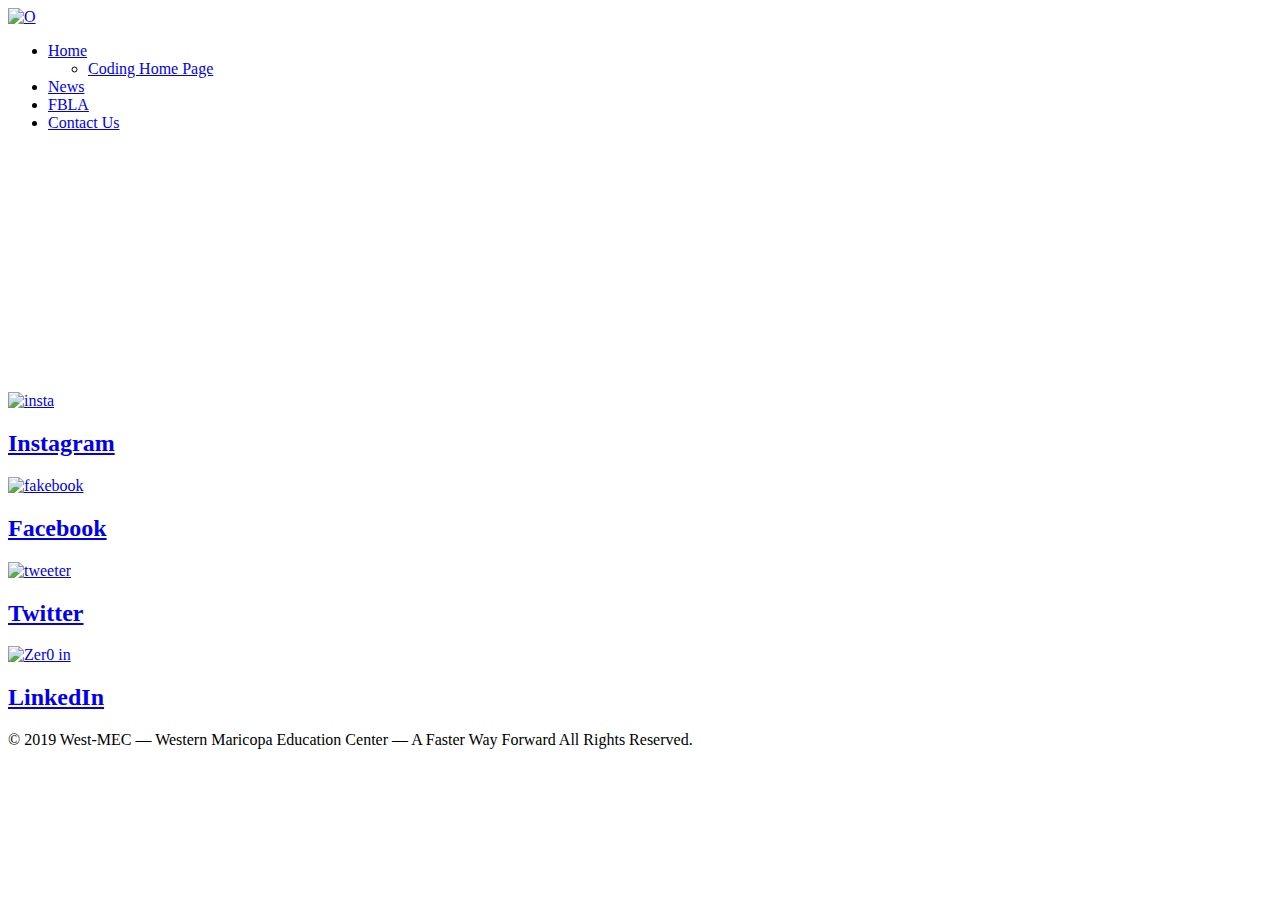
==== contact.html @ fb8d119d "Add files via upload" ====
<!DOCTYPE html>
    <html>
        <head>
            <!-- Author: connor Knight -->
            <meta charset="UTF-8">
            <link rel="stylesheet" type="text/css" href="css/layout4.css">
            <link rel="icon" href="images/West-MEC-Arrow-Gradiant.png" type="image/x-icon">
            <title>West-MEC - Contact Us</title>
        </head>

    <body>
        <header class="headerNav">
            <a href="https://west-mec.edu/"><img src="images/WM-Logo-White-with-orange-arrows.png" alt="O"></a>
            <ul>
                <li><a href="https://west-mec.edu/">Home</a>
                <ul>
                    <li><a href="Index.html">Coding Home Page</a></li>
                </ul>
                </li>
                <li><a href="news.html">News</a></li>
                <li><a href="FBLA.html">FBLA</a></li>
                <li><a href="contact.html">Contact Us</a></li>
            </ul>
        </header>
        <div>
            <br>
            <br>
            <br>
            <br>
            <br>
            <div class="mapouter"><div class="gmap_canvas"><iframe id="gmap_canvas" src="https://maps.google.com/maps?q=1617%20W%20Williams%20Dr%2C%20Phoenix%2C%20AZ%2085027&t=&z=13&ie=UTF8&iwloc=&output=embed" frameborder="0" scrolling="no" marginheight="0" marginwidth="0"></iframe></div><style>.mapouter{position:relative;text-align:center;}.gmap_canvas {overflow:hidden;background:none!important;}</style></div>
            <div class="body">
                <div class="L1">
                    <a href="https://www.instagram.com/westmec/">
                        <img src="images/social-instagram.png" alt="insta">
                        <h2>Instagram</h2>
                    </a>
                </div>
                <div class="L2">
                    <a href="https://www.facebook.com/westmec/">
                        <img src="images/social-facebook.png" alt="fakebook">
                        <h2>Facebook</h2>
                    </a>
                </div>
                <div class="L3">
                    <a href="https://twitter.com/westmec">
                        <img src="images/social-twitter.png" alt="tweeter">
                        <h2>Twitter</h2>
                    </a>
                </div>
                <div class="L4">
                    <a href="https://www.linkedin.com/company/west-mec-western-maricopa-education-center">
                        <img src="images/social-linkedin.png" alt="Zer0 in">
                        <h2>LinkedIn</h2>
                    </a>
                    </div>
            </div>
        </div>
        <footer class="footer">
            <p>© 2019 West-MEC — Western Maricopa Education Center — A Faster Way Forward All Rights Reserved.</p>
        </footer>
        </body>
    </html>
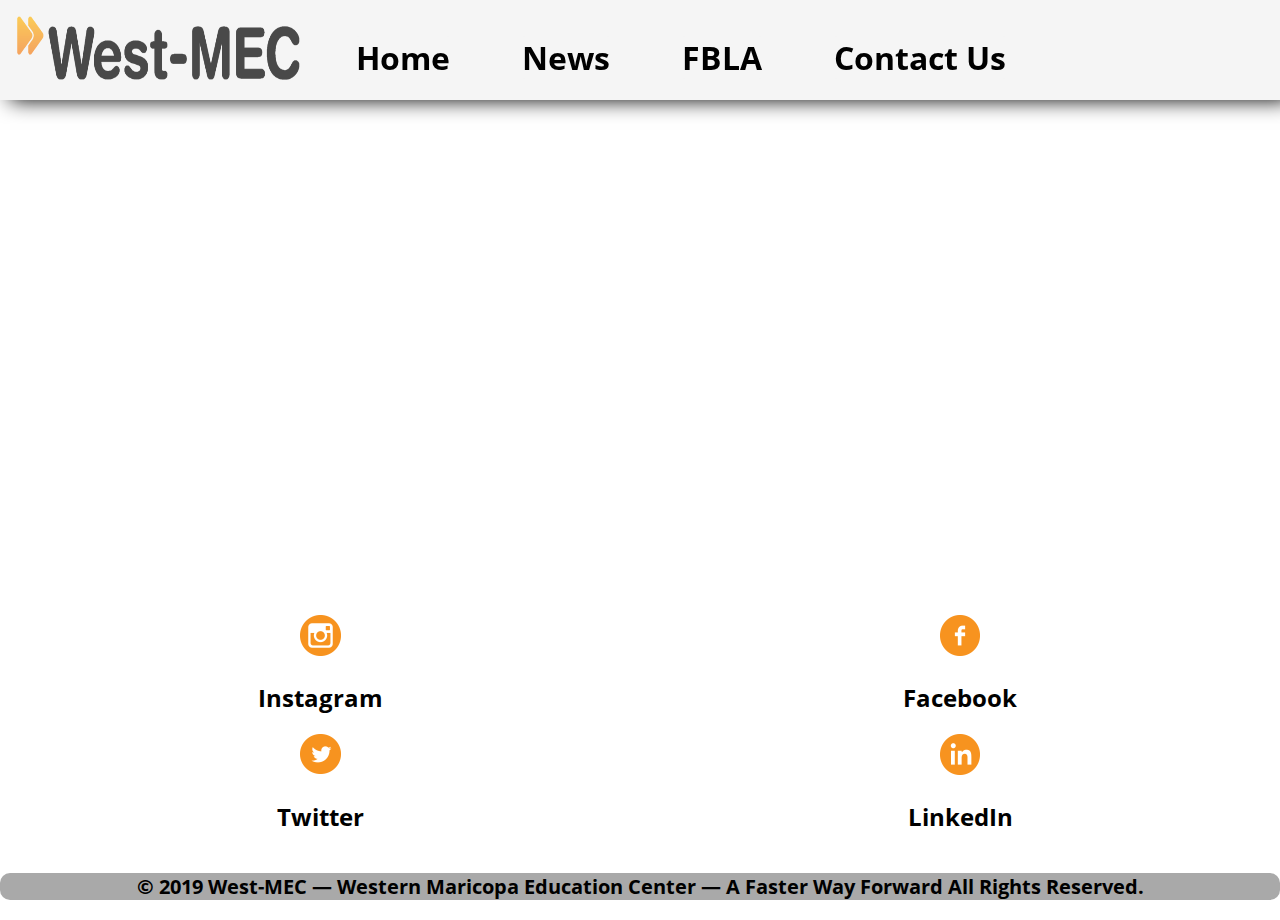
==== commit 7acd86f2: "Update contact.html" ====
--- a/contact.html
+++ b/contact.html
@@ -14,7 +14,7 @@
             <ul>
                 <li><a href="https://west-mec.edu/">Home</a>
                 <ul>
-                    <li><a href="Index.html">Coding Home Page</a></li>
+                    <li><a href="index.html">Coding Home Page</a></li>
                 </ul>
                 </li>
                 <li><a href="news.html">News</a></li>
@@ -60,4 +60,4 @@
             <p>© 2019 West-MEC — Western Maricopa Education Center — A Faster Way Forward All Rights Reserved.</p>
         </footer>
         </body>
-    </html>+    </html>
--- a/css/layout4.css
+++ b/css/layout4.css
@@ -0,0 +1,624 @@
+@font-face{
+    font-family: 'Plaza';
+    src:
+        url('fonts/Plaza/Plaza\ Regular.ttf') format('truetype');  
+} 
+@font-face{
+    font-family: 'main';
+    src: 
+        url('fonts/Open-SANS/OpenSans-Bold.ttf') format('truetype');
+}
+
+html{
+    font-family: 'main';
+}
+/*_________________________________________________________________________________________________________________________________________________________________________*/
+@media only screen and (min-width: 0px){
+
+    body{
+        margin: 0px;
+        font-family: 'main';
+    }
+
+    /*header nav stuff_____________________________________________*/
+    .headerNav{
+        position: fixed;
+        width: 100%;
+        z-index: 1;
+        background-color: whitesmoke;
+        height: 50px;
+        font-size: 0.5em;
+        margin: 0px;
+        box-shadow: black 10px 0px 20px;
+    }
+    
+    .headerNav img{
+        float: left;
+        display: block;
+        height: 100%;
+        width: 25%;
+    }
+
+    .headerNav > a > img:hover, .headerNav > a > img:active{
+        opacity: 0.7;
+        transition: 300ms;
+    }
+    
+    .headerNav ul{
+        margin: 0px;
+    }
+
+    .headerNav ul li{
+        float: left;
+        list-style: none;
+        display: block;
+        margin: 10px;
+    }
+    
+    .headerNav a{
+        text-decoration: none;
+    }
+    
+    .headerNav a:active, .headerNav ul li a:hover{
+        color: #f90;
+        background-color: rgb(233, 231, 231);
+        border-radius: 3px;
+        transition: 300ms;
+    }
+    
+    .headerNav a:link, .headerNav a:visited{
+        color: rgb(0, 0, 0);
+        background-color: whitesmoke;
+        border-radius: 3px;
+        transition: 150ms;
+    }
+
+    .headerNav a:active, .headerNav ul li a:hover{
+        color: #f90;
+        background-color: rgb(233, 231, 231);
+        border-radius: 3px;
+        transition: 300ms;
+    }
+
+    .headerNav a:link, .headerNav a:visited{
+        color: rgb(0, 0, 0);
+        background-color: whitesmoke;
+        border-radius: 3px;
+        transition: 150ms;
+    }
+
+    /*sub menu stuff_______________________________________________*/
+
+    li{
+        display: block;
+        float: left;
+        padding: 1rem;
+        position: relative;
+        text-decoration: none;
+        transition-duration: 0.5s;
+    }
+
+    ul li ul{
+        background: whitesmoke;
+        visibility: hidden;
+        opacity: 0;
+        min-width: 5rem;
+        position: absolute;
+        transition: all 0.5 ease;
+        margin-top: 1rem;
+        left: 0;
+        display: none;
+    }
+
+    ul li:hover > ul, ul li ul:hover{
+        visibility: visible;
+        opacity: 1;
+        display: block;
+    }
+
+    ul li ul li {
+        clear: both;
+        width: 100%;
+    }
+
+    /*iframe_____________________________________________________________*/
+
+    .mapouter{
+        margin: 0px;
+    }
+
+    iframe{
+        width: 100%;
+        height: 500px;
+    }
+
+    /*body_______________________________________________________________*/
+
+    .body{
+        width: 100%;
+        background: white;
+        display: grid;
+        grid-template-columns: 1fr;
+        grid-template-rows: 1fr 1fr 1fr 1fr;
+    }
+
+    .L1 a, .L2 a, .L3 a, .L4 a, .L1 a:visited, .L2 a:visited, .L3 a:visited, .L4 a:visited{
+        margin: 0px;
+        text-decoration: none;
+        color: black;
+    }
+
+    .L1 a:active, .L2 a:active, .L3 a:active, .L4 a:active, .L1 a:hover, .L2 a:hover, .L3 a:hover, .L4 a:hover{
+        margin: 0px;
+        text-decoration: none;
+        color: #f90;
+        
+    }
+
+    /*L1_________________________________________________________________*/
+
+    .L1{
+        text-align: center;
+        grid-column-start: 1;
+        grid-column-end: 2;
+        grid-row-start: 1;
+        grid-row-end: 2;
+    }
+
+    /*L2_________________________________________________________________*/
+
+    .L2{
+        text-align: center;
+        grid-column-start: 1;
+        grid-column-end: 2;
+        grid-row-start: 2;
+        grid-row-end: 3;
+    }
+
+    /*L3_________________________________________________________________*/
+
+    .L3{
+        text-align: center;
+        grid-column-start: 1;
+        grid-column-end: 2;
+        grid-row-start: 3;
+        grid-row-end: 4;
+    }
+
+    /*L4_________________________________________________________________*/
+
+    .L4{
+        text-align: center;
+        grid-column-start: 1;
+        grid-column-end: 2;
+        grid-row-start: 4;
+        grid-row-end: 5;
+    }
+
+    /*footer stuff_______________________________________________________*/
+    footer{
+        text-align: center;
+        clear: both;
+        font-size: 7px;
+        border-radius: 10px;
+        background-color: darkgray;
+        box-sizing: border-box;
+    }
+    
+    footer ul li{
+        list-style: none;
+        display: inline;
+        padding-right: 20px;
+    }
+
+}
+/*_________________________________________________________________________________________________________________________________________________________________________*/
+@media only screen and (min-width: 768px){
+
+    body{
+        margin: 0px;
+        font-family: 'main';
+    }
+
+    /*header nav stuff_____________________________________________*/
+    .headerNav{
+        position: fixed;
+        width: 100%;
+        z-index: 1;
+        background-color: whitesmoke;
+        height: 100px;
+        font-size: 1.2em;
+        margin: 0px;
+        box-shadow: black 10px 0px 20px;
+    }
+    
+    .headerNav img{
+        float: left;
+        display: block;
+        height: 100%;
+        width: 25%;
+    }
+
+    .headerNav > a > img:hover, .headerNav > a > img:active{
+        opacity: 0.7;
+        transition: 300ms;
+    }
+    
+    .headerNav ul{
+        margin: 0px;
+    }
+
+    .headerNav ul li{
+        float: left;
+        list-style: none;
+        display: block;
+        margin: 20px;
+    }
+    
+    .headerNav a{
+        text-decoration: none;
+    }
+    
+    .headerNav a:active, .headerNav ul li a:hover{
+        color: #f90;
+        background-color: rgb(233, 231, 231);
+        border-radius: 3px;
+        transition: 300ms;
+    }
+    
+    .headerNav a:link, .headerNav a:visited{
+        color: rgb(0, 0, 0);
+        background-color: whitesmoke;
+        border-radius: 3px;
+        transition: 150ms;
+    }
+
+    .headerNav a:active, .headerNav ul li a:hover{
+        color: #f90;
+        background-color: rgb(233, 231, 231);
+        border-radius: 3px;
+        transition: 300ms;
+    }
+
+    .headerNav a:link, .headerNav a:visited{
+        color: rgb(0, 0, 0);
+        background-color: whitesmoke;
+        border-radius: 3px;
+        transition: 150ms;
+    }
+
+    /*sub menu stuff_______________________________________________*/
+    ul{
+        list-style: none;
+        margin: 0;
+        padding-left: 0;
+    }
+
+    li{
+        display: block;
+        float: left;
+        padding: 1rem;
+        position: relative;
+        text-decoration: none;
+        transition-duration: 0.5s;
+    }
+
+    ul li ul{
+        background: whitesmoke;
+        visibility: hidden;
+        opacity: 0;
+        min-width: 5rem;
+        position: absolute;
+        transition: all 0.5 ease;
+        margin-top: 1rem;
+        left: 0;
+        display: none;
+    }
+
+    ul li:hover > ul, ul li ul:hover{
+        visibility: visible;
+        opacity: 1;
+        display: block;
+    }
+
+    ul li ul li {
+        clear: both;
+        width: 100%;
+    }
+
+    /*iframe_____________________________________________________________*/
+
+    .mapouter{
+        margin: 0px;
+    }
+
+    iframe{
+        width: 100%;
+        height: 500px;
+    }
+
+    /*body_______________________________________________________________*/
+
+    .body{
+        width: 100%;
+        background: white;
+        display: grid;
+        grid-template-columns: 1fr 1fr;
+        grid-template-rows: 1fr 1fr;
+    }
+
+    .L1 a, .L2 a, .L3 a, .L4 a, .L1 a:visited, .L2 a:visited, .L3 a:visited, .L4 a:visited{
+        margin: 0px;
+        text-decoration: none;
+        color: black;
+    }
+
+    .L1 a:active, .L2 a:active, .L3 a:active, .L4 a:active, .L1 a:hover, .L2 a:hover, .L3 a:hover, .L4 a:hover{
+        margin: 0px;
+        text-decoration: none;
+        color: #f90;
+        
+    }
+
+    /*L1_________________________________________________________________*/
+
+    .L1{
+        text-align: center;
+        grid-column-start: 1;
+        grid-column-end: 2;
+        grid-row-start: 1;
+        grid-row-end: 2;
+    }
+
+    /*L2_________________________________________________________________*/
+
+    .L2{
+        text-align: center;
+        grid-column-start: 2;
+        grid-column-end: 3;
+        grid-row-start: 1;
+        grid-row-end: 2;
+    }
+
+    /*L3_________________________________________________________________*/
+
+    .L3{
+        text-align: center;
+        grid-column-start: 1;
+        grid-column-end: 2;
+        grid-row-start: 2;
+        grid-row-end: 3;
+    }
+
+    /*L4_________________________________________________________________*/
+
+    .L4{
+        text-align: center;
+        grid-column-start: 2;
+        grid-column-end: 3;
+        grid-row-start: 2;
+        grid-row-end: 3;
+    }
+
+    /*footer stuff_______________________________________________________*/
+    footer{
+        text-align: center;
+        clear: both;
+        font-size: 20px;
+        border-radius: 10px;
+        background-color: darkgray;
+        box-sizing: border-box;
+    }
+    
+    footer ul li{
+        list-style: none;
+        display: inline;
+        padding-right: 20px;
+    }
+
+}
+/*_________________________________________________________________________________________________________________________________________________________________________*/
+@media only screen and (min-width: 992px){
+
+    body{
+        margin: 0px;
+        font-family: 'main';
+    }
+
+    /*header nav stuff_____________________________________________*/
+    .headerNav{
+        position: fixed;
+        width: 100%;
+        z-index: 1;
+        background-color: whitesmoke;
+        height: 100px;
+        font-size: 2em;
+        margin: 0px;
+        box-shadow: black 10px 0px 20px;
+    }
+    
+    .headerNav img{
+        float: left;
+        display: block;
+        height: 100%;
+        width: 25%;
+    }
+
+    .headerNav > a > img:hover, .headerNav > a > img:active{
+        opacity: 0.7;
+        transition: 300ms;
+    }
+    
+    .headerNav ul{
+        margin: 0px;
+    }
+
+    .headerNav ul li{
+        float: left;
+        list-style: none;
+        display: block;
+        margin: 20px;
+    }
+    
+    .headerNav a{
+        text-decoration: none;
+    }
+    
+    .headerNav a:active, .headerNav ul li a:hover{
+        color: #f90;
+        background-color: rgb(233, 231, 231);
+        border-radius: 3px;
+        transition: 300ms;
+    }
+    
+    .headerNav a:link, .headerNav a:visited{
+        color: rgb(0, 0, 0);
+        background-color: whitesmoke;
+        border-radius: 3px;
+        transition: 150ms;
+    }
+
+    .headerNav a:active, .headerNav ul li a:hover{
+        color: #f90;
+        background-color: rgb(233, 231, 231);
+        border-radius: 3px;
+        transition: 300ms;
+    }
+
+    .headerNav a:link, .headerNav a:visited{
+        color: rgb(0, 0, 0);
+        background-color: whitesmoke;
+        border-radius: 3px;
+        transition: 150ms;
+    }
+
+    /*sub menu stuff_______________________________________________*/
+    ul{
+        list-style: none;
+        margin: 0;
+        padding-left: 0;
+    }
+
+    li{
+        display: block;
+        float: left;
+        padding: 1rem;
+        position: relative;
+        text-decoration: none;
+        transition-duration: 0.5s;
+    }
+
+    ul li ul{
+        background: whitesmoke;
+        visibility: hidden;
+        opacity: 0;
+        min-width: 5rem;
+        position: absolute;
+        transition: all 0.5 ease;
+        margin-top: 1rem;
+        left: 0;
+        display: none;
+    }
+
+    ul li:hover > ul, ul li ul:hover{
+        visibility: visible;
+        opacity: 1;
+        display: block;
+    }
+
+    ul li ul li {
+        clear: both;
+        width: 100%;
+    }
+
+    /*iframe_____________________________________________________________*/
+
+    .mapouter{
+        margin: 0px;
+    }
+
+    iframe{
+        width: 100%;
+        height: 500px;
+    }
+
+    /*body_______________________________________________________________*/
+
+    .body{
+        width: 100%;
+        background: white;
+        display: grid;
+        grid-template-columns: 1fr 1fr;
+        grid-template-rows: 1fr 1fr;
+    }
+
+    .L1 a, .L2 a, .L3 a, .L4 a, .L1 a:visited, .L2 a:visited, .L3 a:visited, .L4 a:visited{
+        margin: 0px;
+        text-decoration: none;
+        color: black;
+    }
+
+    .L1 a:active, .L2 a:active, .L3 a:active, .L4 a:active, .L1 a:hover, .L2 a:hover, .L3 a:hover, .L4 a:hover{
+        margin: 0px;
+        text-decoration: none;
+        color: #f90;
+        
+    }
+
+    /*L1_________________________________________________________________*/
+
+    .L1{
+        text-align: center;
+        grid-column-start: 1;
+        grid-column-end: 2;
+        grid-row-start: 1;
+        grid-row-end: 2;
+    }
+
+    /*L2_________________________________________________________________*/
+
+    .L2{
+        text-align: center;
+        grid-column-start: 2;
+        grid-column-end: 3;
+        grid-row-start: 1;
+        grid-row-end: 2;
+    }
+
+    /*L3_________________________________________________________________*/
+
+    .L3{
+        text-align: center;
+        grid-column-start: 1;
+        grid-column-end: 2;
+        grid-row-start: 2;
+        grid-row-end: 3;
+    }
+
+    /*L4_________________________________________________________________*/
+
+    .L4{
+        text-align: center;
+        grid-column-start: 2;
+        grid-column-end: 3;
+        grid-row-start: 2;
+        grid-row-end: 3;
+    }
+
+    /*footer stuff_______________________________________________________*/
+    footer{
+        text-align: center;
+        clear: both;
+        font-size: 20px;
+        border-radius: 10px;
+        background-color: darkgray;
+        box-sizing: border-box;
+    }
+    
+    footer ul li{
+        list-style: none;
+        display: inline;
+        padding-right: 20px;
+    }
+
+}